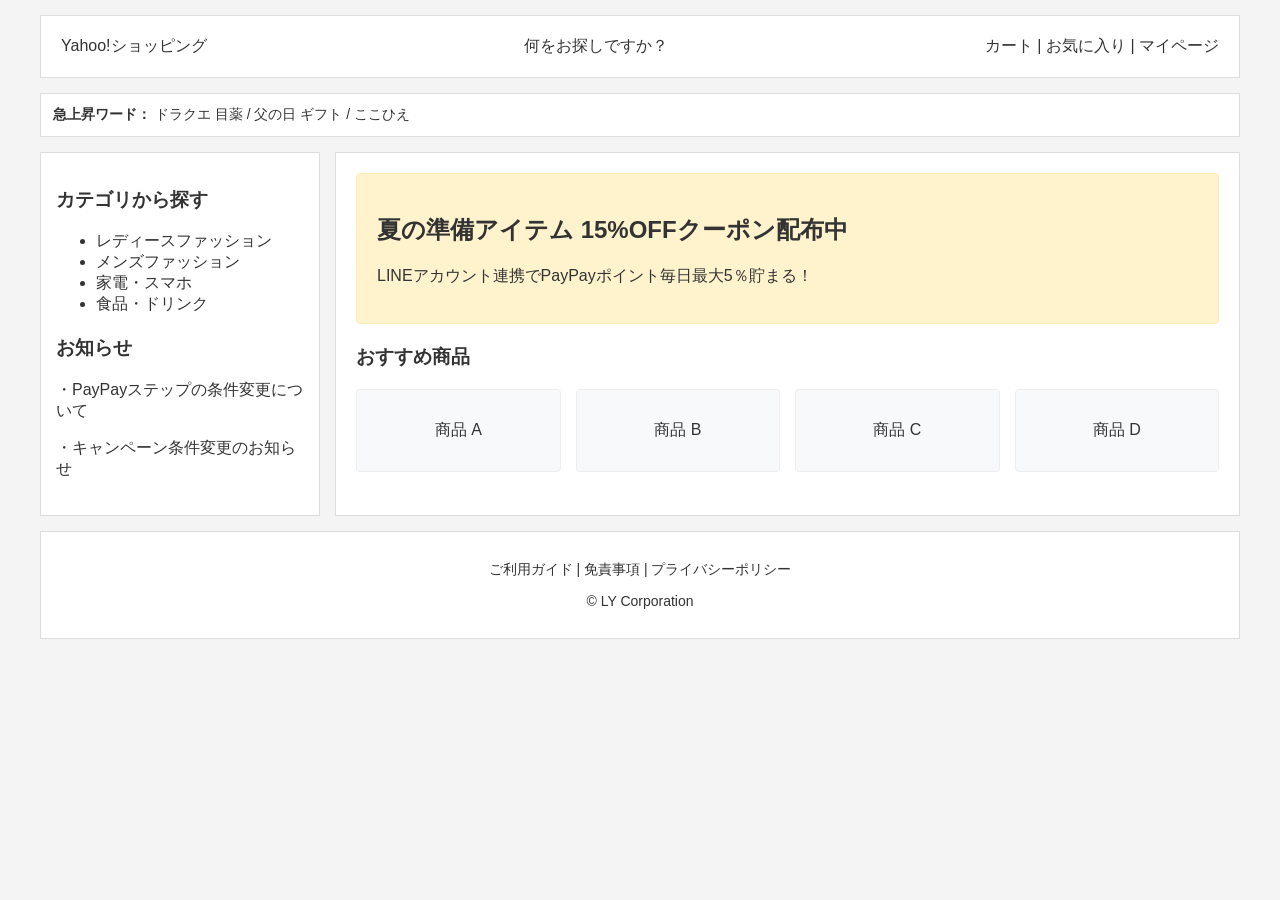
==== index.html @ 1d828172 "ここに加えた変更内容を書く（例: スタイルを追加）" ====
<!DOCTYPE html>
<html lang="ja">
<head>
  <meta charset="UTF-8">
  <title>Yahoo!ショッピング風レイアウト (Grid応用)</title>
  <link rel="stylesheet" href="style.css">
</head>
<body>

  <div class="container">
    
    <header class="header">
      <div class="logo">Yahoo!ショッピング</div>
      <div class="search-bar">何をお探しですか？</div>
      <div class="header-menu">カート | お気に入り | マイページ</div>
    </header>

    <div class="trend-words">
      <strong>急上昇ワード：</strong>
      <span>ドラクエ 目薬</span> / <span>父の日 ギフト</span> / <span>ここひえ</span>
    </div>

    <aside class="sidebar">
      <div class="section">
        <h3>カテゴリから探す</h3>
        <ul>
          <li>レディースファッション</li>
          <li>メンズファッション</li>
          <li>家電・スマホ</li>
          <li>食品・ドリンク</li>
        </ul>
      </div>
      <div class="section">
        <h3>お知らせ</h3>
        <p>・PayPayステップの条件変更について</p>
        <p>・キャンペーン条件変更のお知らせ</p>
      </div>
    </aside>

    <main class="main-content">
      <div class="promo-banner">
        <h2>夏の準備アイテム 15%OFFクーポン配布中</h2>
        <p>LINEアカウント連携でPayPayポイント毎日最大5％貯まる！</p>
      </div>

      <h3>おすすめ商品</h3>
      <div class="product-grid">
        <div class="product-item">商品 A</div>
        <div class="product-item">商品 B</div>
        <div class="product-item">商品 C</div>
        <div class="product-item">商品 D</div>
      </div>
    </main>

    <footer class="footer">
      <p>ご利用ガイド | 免責事項 | プライバシーポリシー</p>
      <p class="copyright">© LY Corporation</p>
    </footer>

  </div>

</body>
</html>
---- style.css ----
body {
  margin: 0;
  padding: 0;
  font-family: sans-serif;
  background-color: #f4f4f4;
  color: #333333;
}

/* 2次元の全体レイアウトをGridのエリア名方式で構築 */
.container {
  display: grid;
  grid-template-columns: 280px 1fr;
  grid-template-areas:
    "header  header"
    "trend   trend"
    "sidebar main"
    "footer  footer";
  gap: 15px;
  max-width: 1200px;
  margin: 0 auto;
  padding: 15px;
}

/* 各エリアへの名前割り当て */
.header {
  grid-area: header;
  background-color: #ffffff;
  border: 1px solid #dddddd;
  padding: 20px;
  display: flex;
  justify-content: space-between;
  align-items: center;
}

.trend-words {
  grid-area: trend;
  background-color: #ffffff;
  border: 1px solid #dddddd;
  padding: 12px;
  font-size: 14px;
}

.sidebar {
  grid-area: sidebar;
  background-color: #ffffff;
  border: 1px solid #dddddd;
  padding: 15px;
}

.sidebar .section {
  margin-bottom: 20px;
}

.main-content {
  grid-area: main;
  background-color: #ffffff;
  border: 1px solid #dddddd;
  padding: 20px;
}

.promo-banner {
  background-color: #fff3cd;
  border: 1px solid #ffeeba;
  padding: 20px;
  margin-bottom: 20px;
  border-radius: 4px;
}

.footer {
  grid-area: footer;
  background-color: #ffffff;
  border: 1px solid #dddddd;
  padding: 15px;
  text-align: center;
  font-size: 14px;
}

/* 1次元の横並び要素にFlexboxを部分採用 */
.product-grid {
  display: flex;
  gap: 15px;
  margin-top: 15px;
}

.product-item {
  flex: 1;
  background-color: #f8f9fa;
  border: 1px solid #eeeeee;
  padding: 30px 10px;
  text-align: center;
  border-radius: 4px;
}
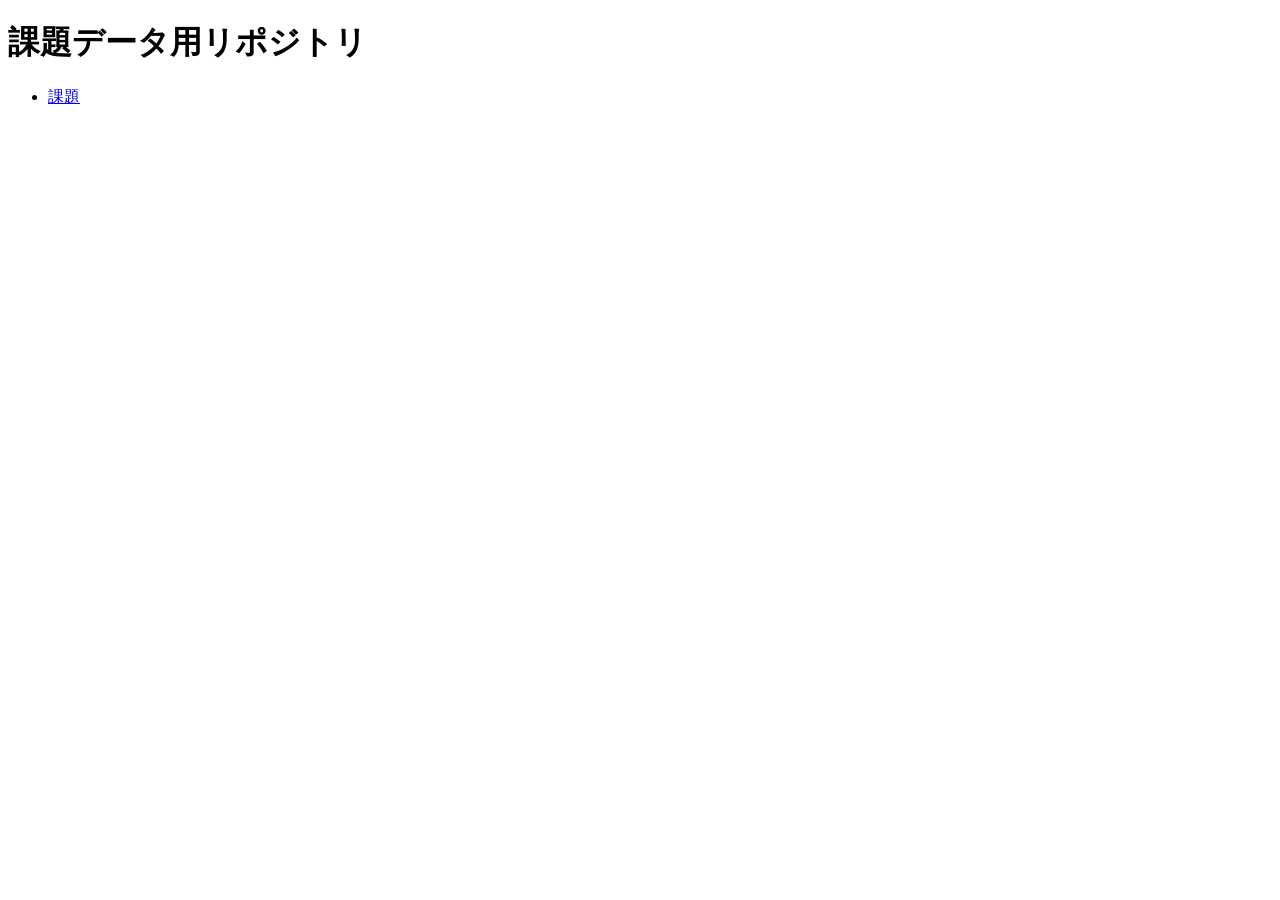
==== commit e86994c1: "first commit" ====
--- a/index.html
+++ b/index.html
@@ -1,63 +1,13 @@
 <!DOCTYPE html>
 <html lang="ja">
 <head>
-  <meta charset="UTF-8">
-  <title>Yahoo!ショッピング風レイアウト (Grid応用)</title>
-  <link rel="stylesheet" href="style.css">
+    <meta charset="UTF-8">
+    <title>過去の課題データ一覧</title>
 </head>
 <body>
-
-  <div class="container">
-    
-    <header class="header">
-      <div class="logo">Yahoo!ショッピング</div>
-      <div class="search-bar">何をお探しですか？</div>
-      <div class="header-menu">カート | お気に入り | マイページ</div>
-    </header>
-
-    <div class="trend-words">
-      <strong>急上昇ワード：</strong>
-      <span>ドラクエ 目薬</span> / <span>父の日 ギフト</span> / <span>ここひえ</span>
-    </div>
-
-    <aside class="sidebar">
-      <div class="section">
-        <h3>カテゴリから探す</h3>
-        <ul>
-          <li>レディースファッション</li>
-          <li>メンズファッション</li>
-          <li>家電・スマホ</li>
-          <li>食品・ドリンク</li>
-        </ul>
-      </div>
-      <div class="section">
-        <h3>お知らせ</h3>
-        <p>・PayPayステップの条件変更について</p>
-        <p>・キャンペーン条件変更のお知らせ</p>
-      </div>
-    </aside>
-
-    <main class="main-content">
-      <div class="promo-banner">
-        <h2>夏の準備アイテム 15%OFFクーポン配布中</h2>
-        <p>LINEアカウント連携でPayPayポイント毎日最大5％貯まる！</p>
-      </div>
-
-      <h3>おすすめ商品</h3>
-      <div class="product-grid">
-        <div class="product-item">商品 A</div>
-        <div class="product-item">商品 B</div>
-        <div class="product-item">商品 C</div>
-        <div class="product-item">商品 D</div>
-      </div>
-    </main>
-
-    <footer class="footer">
-      <p>ご利用ガイド | 免責事項 | プライバシーポリシー</p>
-      <p class="copyright">© LY Corporation</p>
-    </footer>
-
-  </div>
-
+    <h1>課題データ用リポジトリ</h1>
+    <ul>
+        <li><a href="index.html">課題</a></li>
+    </ul>
 </body>
 </html>
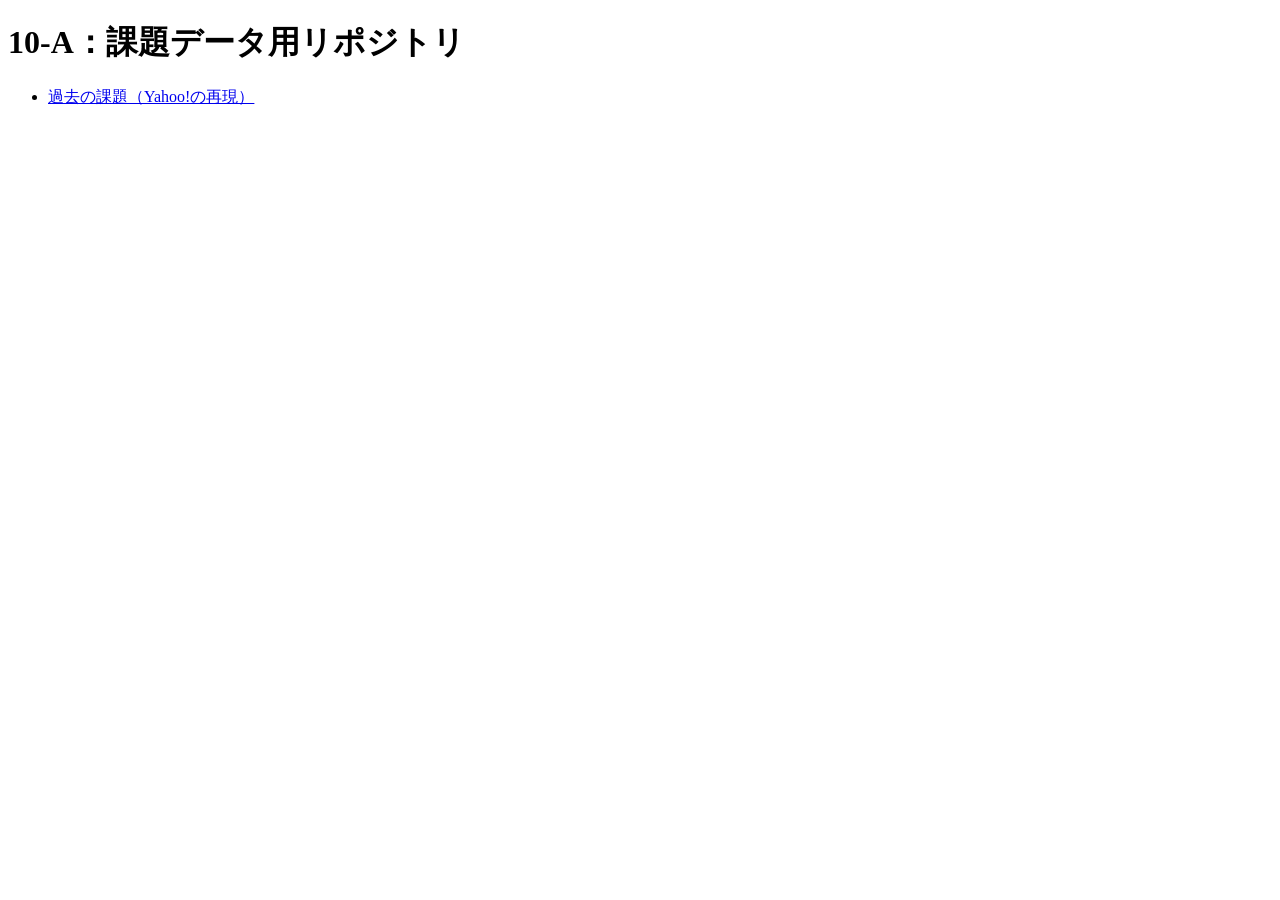
==== commit 7df676dc: "fix index.html to portal page" ====
--- a/index.html
+++ b/index.html
@@ -5,9 +5,9 @@
     <title>過去の課題データ一覧</title>
 </head>
 <body>
-    <h1>課題データ用リポジトリ</h1>
+    <h1>10-A：課題データ用リポジトリ</h1>
     <ul>
-        <li><a href="index.html">課題</a></li>
+        <li><a href="Yahoo!.html">過去の課題（Yahoo!の再現）</a></li>
     </ul>
 </body>
 </html>
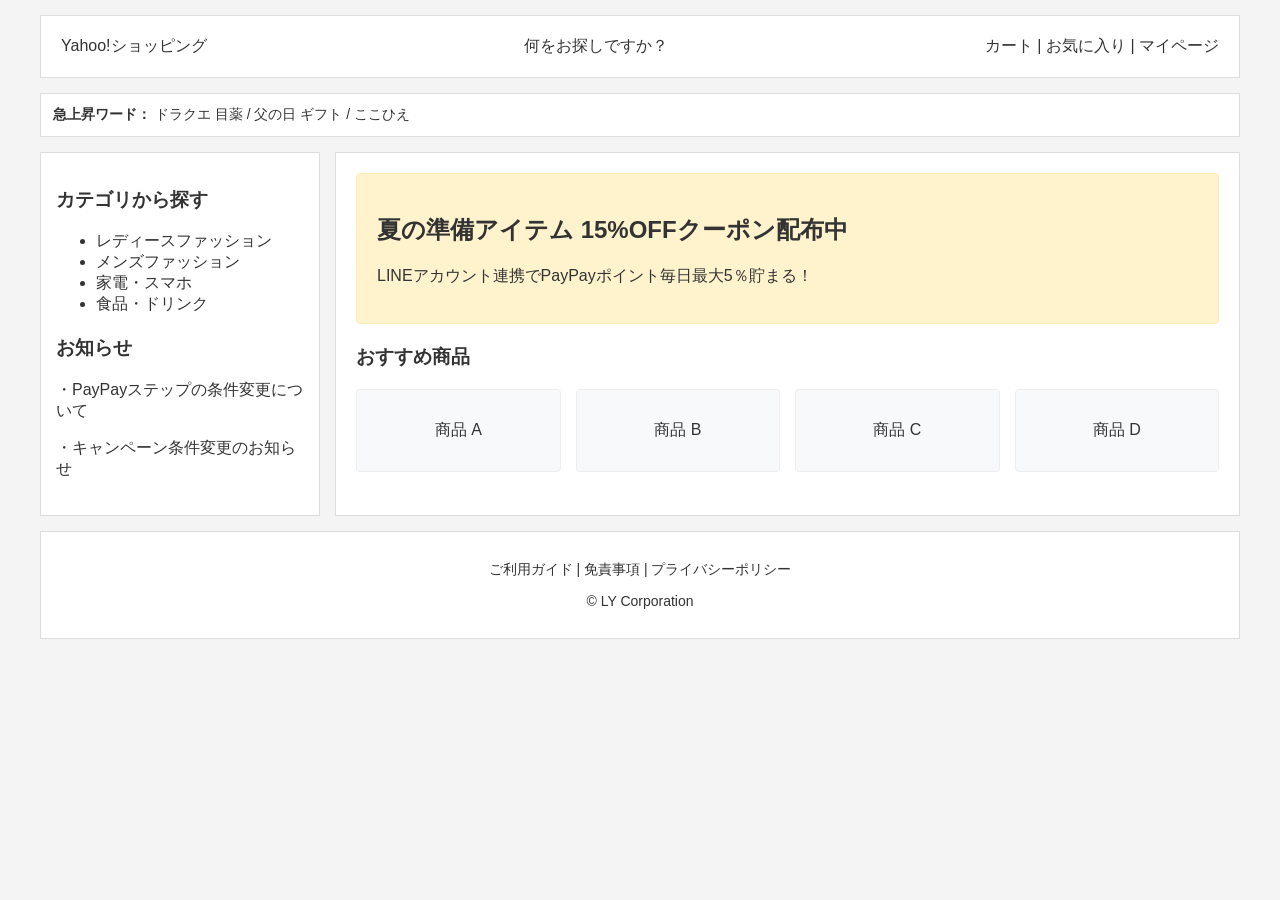
==== commit 91600c08: "make Yahoo page as top index.html" ====
--- a/index.html
+++ b/index.html
@@ -1,13 +1,63 @@
 <!DOCTYPE html>
 <html lang="ja">
 <head>
-    <meta charset="UTF-8">
-    <title>過去の課題データ一覧</title>
+  <meta charset="UTF-8">
+  <title>Yahoo!ショッピング風レイアウト (Grid応用)</title>
+  <link rel="stylesheet" href="style.css">
 </head>
 <body>
-    <h1>10-A：課題データ用リポジトリ</h1>
-    <ul>
-        <li><a href="Yahoo!.html">過去の課題（Yahoo!の再現）</a></li>
-    </ul>
+
+  <div class="container">
+    
+    <header class="header">
+      <div class="logo">Yahoo!ショッピング</div>
+      <div class="search-bar">何をお探しですか？</div>
+      <div class="header-menu">カート | お気に入り | マイページ</div>
+    </header>
+
+    <div class="trend-words">
+      <strong>急上昇ワード：</strong>
+      <span>ドラクエ 目薬</span> / <span>父の日 ギフト</span> / <span>ここひえ</span>
+    </div>
+
+    <aside class="sidebar">
+      <div class="section">
+        <h3>カテゴリから探す</h3>
+        <ul>
+          <li>レディースファッション</li>
+          <li>メンズファッション</li>
+          <li>家電・スマホ</li>
+          <li>食品・ドリンク</li>
+        </ul>
+      </div>
+      <div class="section">
+        <h3>お知らせ</h3>
+        <p>・PayPayステップの条件変更について</p>
+        <p>・キャンペーン条件変更のお知らせ</p>
+      </div>
+    </aside>
+
+    <main class="main-content">
+      <div class="promo-banner">
+        <h2>夏の準備アイテム 15%OFFクーポン配布中</h2>
+        <p>LINEアカウント連携でPayPayポイント毎日最大5％貯まる！</p>
+      </div>
+
+      <h3>おすすめ商品</h3>
+      <div class="product-grid">
+        <div class="product-item">商品 A</div>
+        <div class="product-item">商品 B</div>
+        <div class="product-item">商品 C</div>
+        <div class="product-item">商品 D</div>
+      </div>
+    </main>
+
+    <footer class="footer">
+      <p>ご利用ガイド | 免責事項 | プライバシーポリシー</p>
+      <p class="copyright">© LY Corporation</p>
+    </footer>
+
+  </div>
+
 </body>
 </html>
--- a/style.css
+++ b/style.css
@@ -0,0 +1,92 @@
+body {
+  margin: 0;
+  padding: 0;
+  font-family: sans-serif;
+  background-color: #f4f4f4;
+  color: #333333;
+}
+
+/* 2次元の全体レイアウトをGridのエリア名方式で構築 */
+.container {
+  display: grid;
+  grid-template-columns: 280px 1fr;
+  grid-template-areas:
+    "header  header"
+    "trend   trend"
+    "sidebar main"
+    "footer  footer";
+  gap: 15px;
+  max-width: 1200px;
+  margin: 0 auto;
+  padding: 15px;
+}
+
+/* 各エリアへの名前割り当て */
+.header {
+  grid-area: header;
+  background-color: #ffffff;
+  border: 1px solid #dddddd;
+  padding: 20px;
+  display: flex;
+  justify-content: space-between;
+  align-items: center;
+}
+
+.trend-words {
+  grid-area: trend;
+  background-color: #ffffff;
+  border: 1px solid #dddddd;
+  padding: 12px;
+  font-size: 14px;
+}
+
+.sidebar {
+  grid-area: sidebar;
+  background-color: #ffffff;
+  border: 1px solid #dddddd;
+  padding: 15px;
+}
+
+.sidebar .section {
+  margin-bottom: 20px;
+}
+
+.main-content {
+  grid-area: main;
+  background-color: #ffffff;
+  border: 1px solid #dddddd;
+  padding: 20px;
+}
+
+.promo-banner {
+  background-color: #fff3cd;
+  border: 1px solid #ffeeba;
+  padding: 20px;
+  margin-bottom: 20px;
+  border-radius: 4px;
+}
+
+.footer {
+  grid-area: footer;
+  background-color: #ffffff;
+  border: 1px solid #dddddd;
+  padding: 15px;
+  text-align: center;
+  font-size: 14px;
+}
+
+/* 1次元の横並び要素にFlexboxを部分採用 */
+.product-grid {
+  display: flex;
+  gap: 15px;
+  margin-top: 15px;
+}
+
+.product-item {
+  flex: 1;
+  background-color: #f8f9fa;
+  border: 1px solid #eeeeee;
+  padding: 30px 10px;
+  text-align: center;
+  border-radius: 4px;
+}
